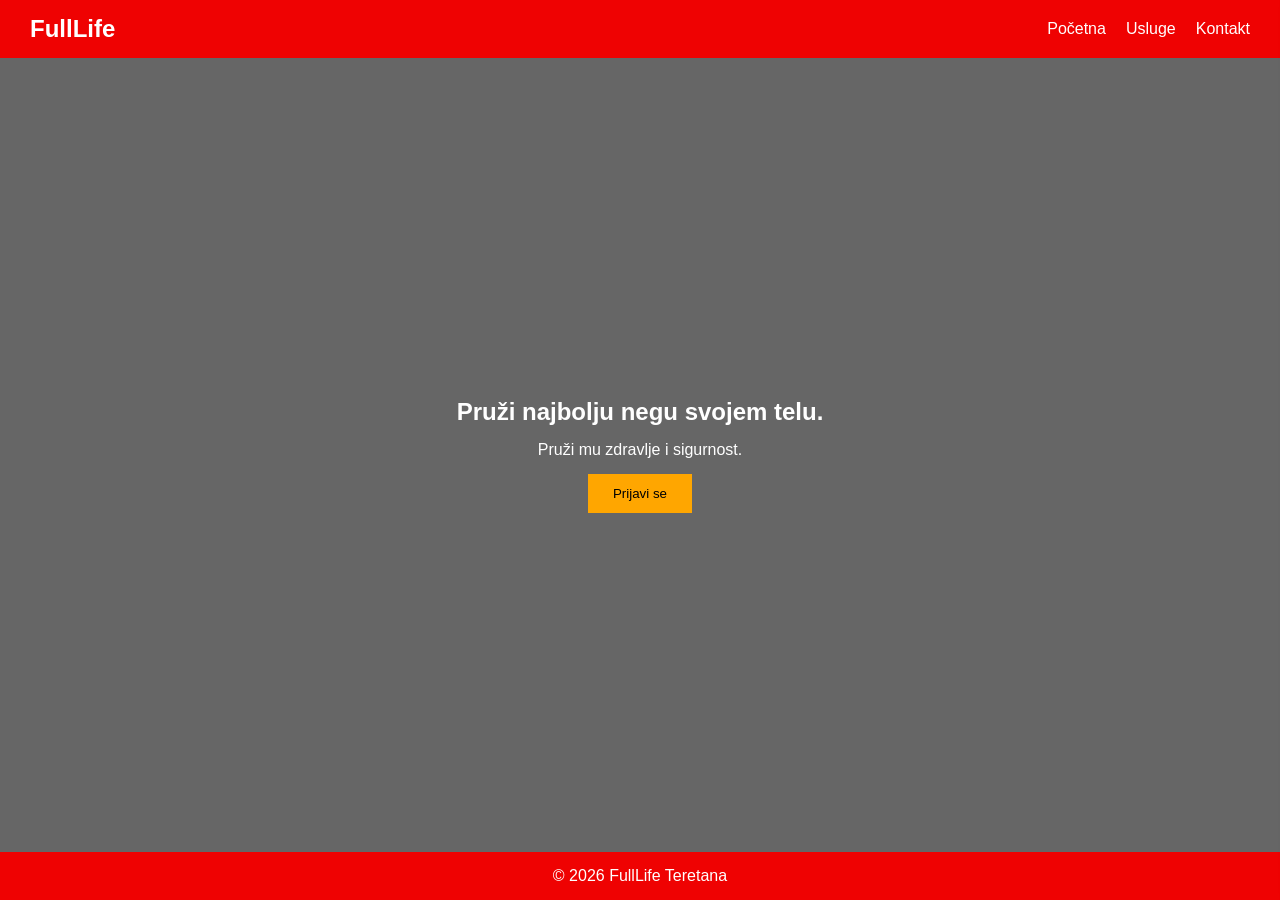
==== index.html @ 46fed82f "Add files via upload" ====
<!DOCTYPE html>
<html lang="en">

<head>
    <meta charset="UTF-8">
    <meta name="viewport" content="width=device-width, initial-scale=1.0">
    <title>FulLifel Teretana</title>
    <link rel="stylesheet" href="style.css">
</head>

<body>
    <!-- NAV -->
    <nav>
        <h1>FullLife</h1>
        <ul>
            <li><a href="index.html">Početna</a></li>
            <li><a href="usluge.html">Usluge</a></li>
            <li><a href="kontakt.html">Kontakt</a></li>
        </ul>
    </nav>

    <main>
        <!-- HERO -->
        <header>
            <div class="overlay">
                <h2>Pruži najbolju negu svojem telu.</h2>
                <p>Pruži mu zdravlje i sigurnost.</p>
                <button id="openForm">Prijavi se</button>
            </div>
        </header>
    </main>

    <div id="modal" class="modal">
        <div class="modal-content">

            <span id="closeModal">&times;</span>

            <h2>Prijava</h2>

            <form>
                <input type="text" placeholder="Ime" required>
                <input type="email" placeholder="Email" required>
                <button type="submit">Pošalji</button>
            </form>

        </div>
    </div>

    <div id="sidebar" class="sidebar">

        <span id="closeSidebar">&times;</span>

        <h2>Prijava</h2>

        <form>
            <input type="text" placeholder="Ime" required>
            <input type="email" placeholder="Email" required>
            <button type="submit">Pošalji</button>
        </form>

    </div>

    <!-- FOOTER -->
    <footer>
        <p>© 2026 FullLife Teretana</p>
    </footer>

    <script>        
        const openBtn = document.getElementById("openForm");
        const sidebar = document.getElementById("sidebar");
        const closeBtn = document.getElementById("closeSidebar");

        // otvori sidebar
        openBtn.onclick = function () {
            sidebar.classList.add("active");
        }

        // zatvori sidebar
        closeBtn.onclick = function () {
            sidebar.classList.remove("active");
        }
    </script>
</body>

</html>
---- style.css ----
/* RESET */
* {
    margin: 0;
    padding: 0;
    box-sizing: border-box;
}

/* OSNOVA */
body {
    font-family: 'Segoe UI', Tahoma, Geneva, Verdana, sans-serif;

    display: flex;
    flex-direction: column;
    min-height: 100vh;
}

/* MAIN */
main {
    flex: 1;
    display: flex;
    flex-direction: column;
}

/* NAV */
nav {
    display: flex;
    justify-content: space-between;
    align-items: center;
    background: #ef0202;
    color: white;
    padding: 15px 30px;
}

nav ul {
    list-style: none;
    display: flex;
    gap: 20px;
}

nav a {
    color: white;
    text-decoration: none;
    transition: 0.3s;
}

nav a:hover {
    color: rgb(200, 255, 0);
}

/* HERO (background slika) */
header {
    flex: 1;
    background: url('slike/teretana.jpg') no-repeat center/cover;
    position: relative;
}

/* OVERLAY */
.overlay {
    position: absolute;
    top: 0;
    left: 0;
    right: 0;
    bottom: 0;

    background: rgba(0, 0, 0, 0.6);

    display: flex;
    flex-direction: column;
    justify-content: center;
    align-items: center;
    gap: 15px;

    color: white;
    text-align: center;
}

/* HERO dugme */
.overlay button {
    padding: 12px 25px;
    background: rgb(255, 166, 0);
    border: none;
    cursor: pointer;
    transition: 0.3s;
}

.overlay button:hover {
    background: rgb(255, 119, 1);
    transform: scale(1.05);
}

/* SEKCIJE */
section {
    padding: 60px 20px;
    text-align: center;
}

/* KARTICE */
.cards {
    display: flex;
    justify-content: center;
    gap: 25px;
    flex-wrap: wrap;
}

.card {
    background: #f4f4f4;
    padding: 25px;
    width: 250px;
    border-radius: 12px;
    transition: 0.3s;
}

.card:hover {
    transform: translateY(-10px);
    box-shadow: 0 10px 20px rgba(0,0,0,0.2);
}

/* FORMA */
form {
    display: flex;
    flex-direction: column;
    max-width: 300px;
    margin: auto;
}

input, textarea {
    margin: 10px 0;
    padding: 10px;
    border: 1px solid #ccc;
}

form button {
    background: rgb(255, 166, 0);
    border: none;
    padding: 10px;
    cursor: pointer;
}

form button:hover {
    background: rgb(255, 119, 1);
}

/* FOOTER */
footer {
    background: #ef0202;
    color: white;
    text-align: center;
    padding: 15px;
}

/* MODAL POZADINA */
.modal {
    display: none;
    position: fixed;
    top: 0;
    left: 0;
    right: 0;
    bottom: 0;

    background: rgba(0,0,0,0.7);

    justify-content: center;
    align-items: center;
}

/* SADRŽAJ MODALA */
.modal-content {
    background: white;
    padding: 30px;
    border-radius: 10px;
    width: 300px;
    text-align: center;
    position: relative;
}

/* X dugme */
#closeModal {
    position: absolute;
    top: 10px;
    right: 15px;
    cursor: pointer;
    font-size: 20px;
}

/* SIDEBAR */
.sidebar {
    position: fixed;
    top: 0;
    right: -320px; /* sakriven */
    width: 300px;
    height: 100%;

    background: #ef0202;
    color: white;
    box-shadow: -5px 0 15px rgba(0,0,0,0.3);

    padding: 20px;
    transition: 0.4s;

    display: flex;
    flex-direction: column;
    gap: 15px;
}

/* kada je otvoren */
.sidebar.active {
    right: 0;
}

/* X dugme */
#closeSidebar {
    align-self: flex-end;
    cursor: pointer;
    font-size: 22px;
}

/* forma unutra */
.sidebar form {
    display: flex;
    flex-direction: column;
}

.sidebar input {
    margin: 10px 0;
    padding: 10px;
}

.sidebar button {
    background: orange;
    border: none;
    padding: 10px;
    cursor: pointer;
}

.sidebar button:hover {
    background: darkorange;
}

/* 📱 RESPONSIVE */
@media (max-width: 768px) {

    nav {
        flex-direction: column;
        gap: 10px;
    }

    .cards {
        flex-direction: column;
        align-items: center;
    }
}
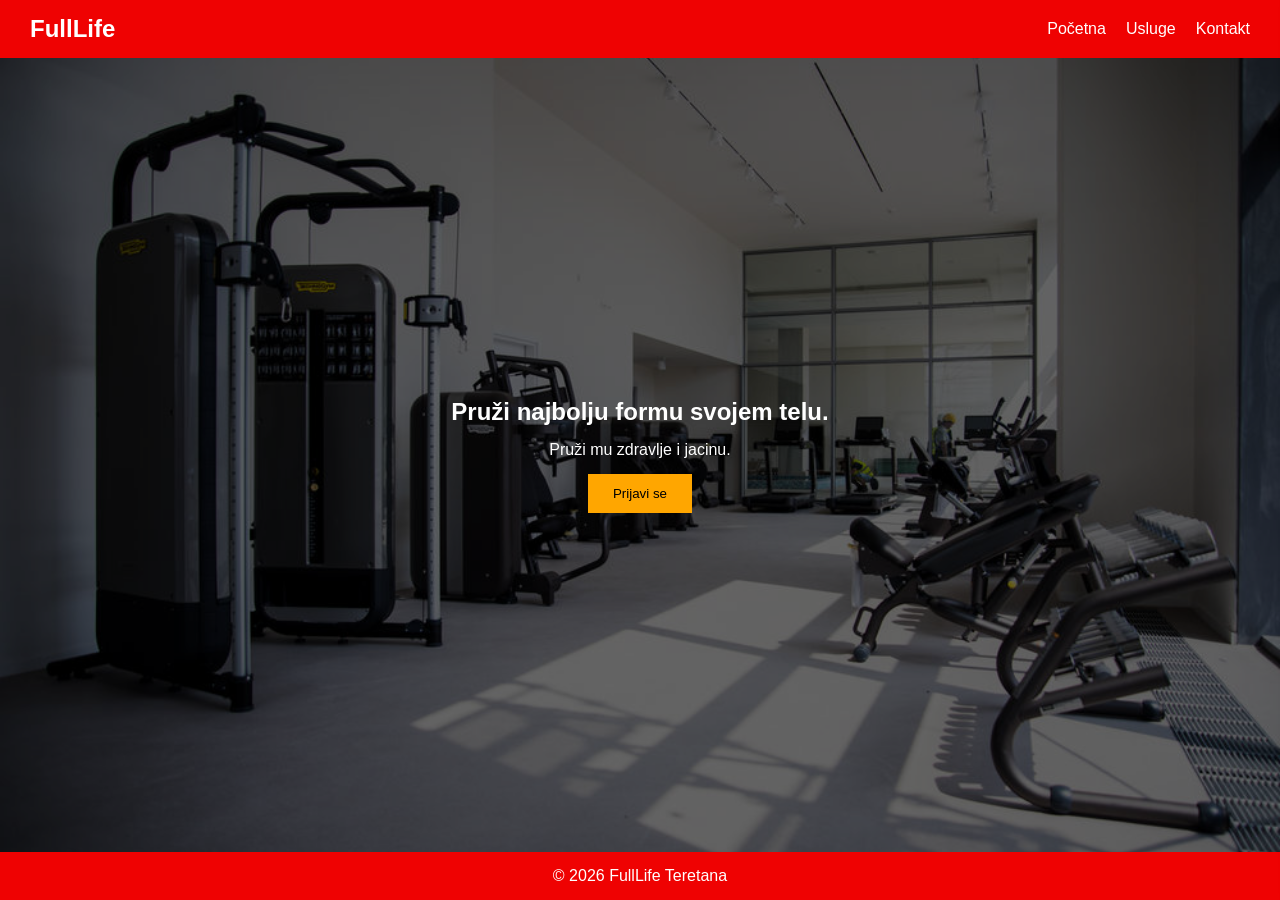
==== commit 2d6446af: "Update index.html" ====
--- a/index.html
+++ b/index.html
@@ -23,8 +23,8 @@
         <!-- HERO -->
         <header>
             <div class="overlay">
-                <h2>Pruži najbolju negu svojem telu.</h2>
-                <p>Pruži mu zdravlje i sigurnost.</p>
+                <h2>Pruži najbolju formu svojem telu.</h2>
+                <p>Pruži mu zdravlje i jacinu.</p>
                 <button id="openForm">Prijavi se</button>
             </div>
         </header>
--- a/style.css
+++ b/style.css
@@ -50,7 +50,7 @@
 /* HERO (background slika) */
 header {
     flex: 1;
-    background: url('slike/teretana.jpg') no-repeat center/cover;
+    background: url("Slike/teretana.jpg") no-repeat center/cover;
     position: relative;
 }
 
@@ -248,4 +248,4 @@
         flex-direction: column;
         align-items: center;
     }
-}+}
